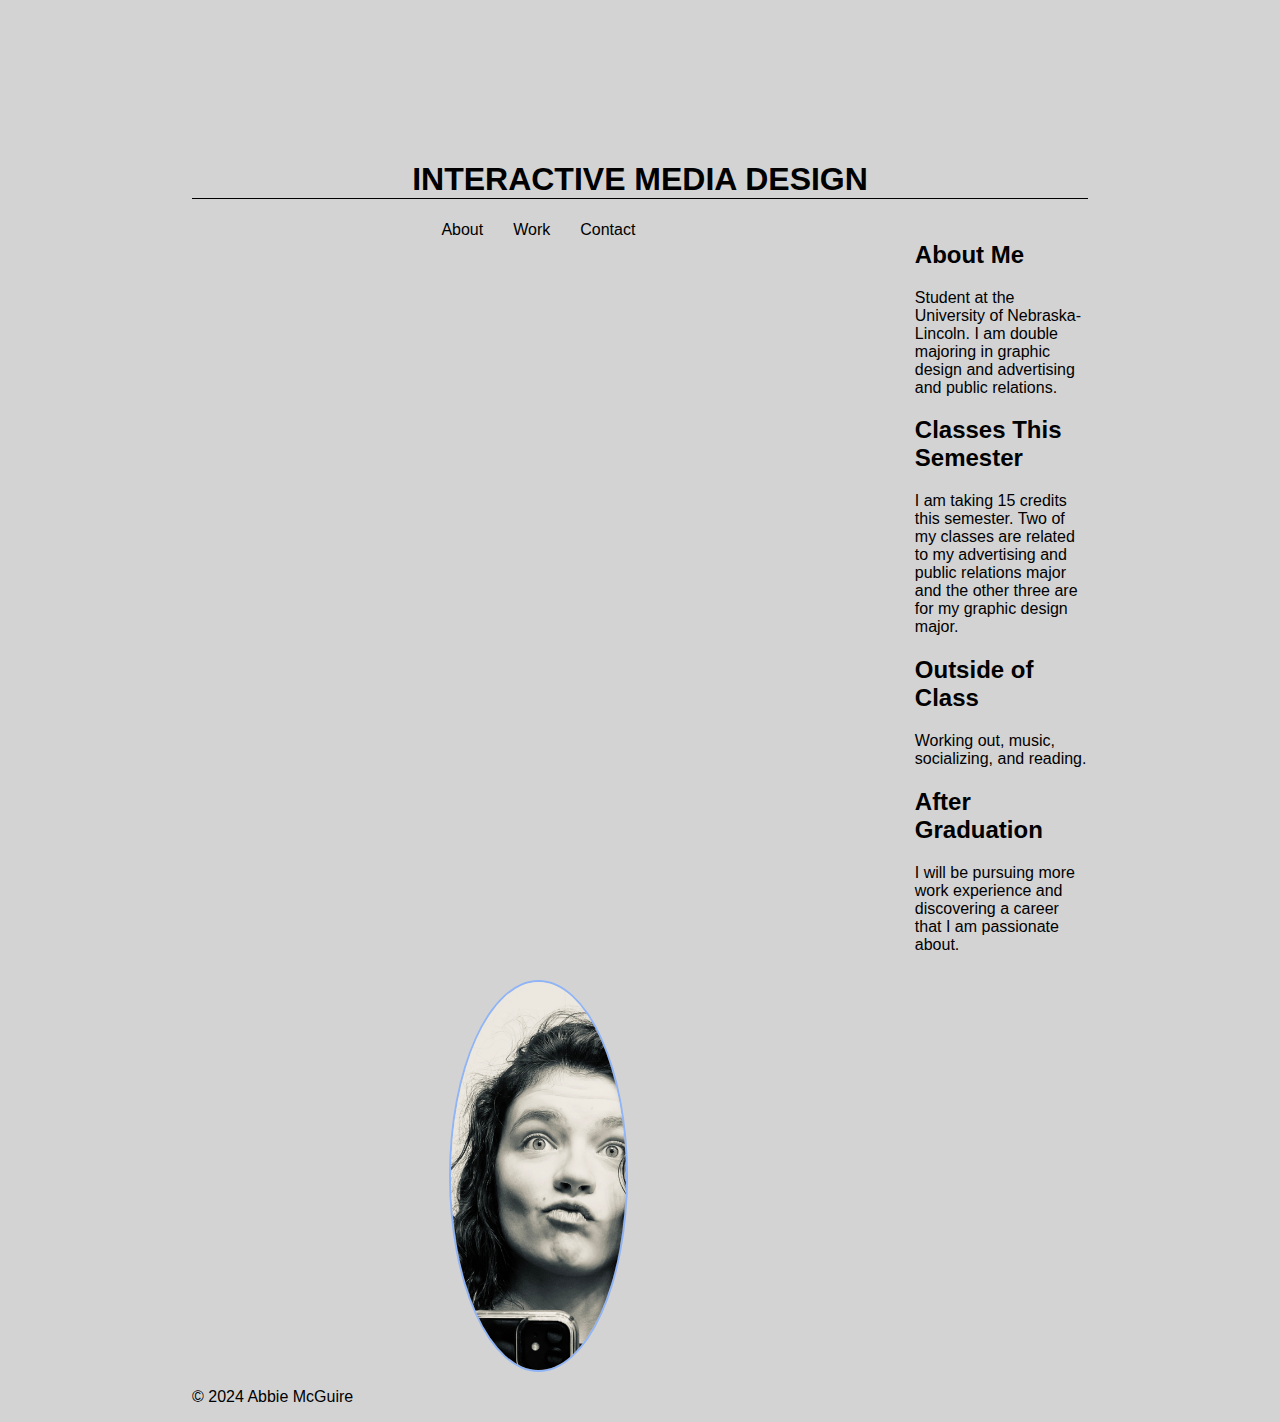
==== assignments/index.html @ d1b75935 "style and main" ====
<!DOCTYPE html>
<html lang="en">
<head>
    <meta charset="UTF-8">
    <meta name="viewport" content="width=device-width, initial-scale=1.0">
    <title>Abbie McGuire</title>
    <link rel="stylesheet" href="style.css">
</head>
<body>
 
    <!-- Header -->
    <header>
    <h1>Interactive Media Design</h1>
    </header>

    <main>
    <!-- Nav -->
    <nav>
        <ul>
            <li>About</li>
            <li>Work</li>
            <li>Contact</li>
          </ul> 
    </nav>

    <!-- Section -->
    <section>
    <h2>About Me</h2>
    <p>Student at the University of Nebraska-Lincoln. I am double majoring
        in graphic design and advertising and public relations.
    </p>
    <h2>Classes This Semester</h2>
    <p>I am taking 15 credits this semester. Two of my classes are related
        to my advertising and public relations major and the other three
        are for my graphic design major.
    </p>
    <h2>Outside of Class</h2>
    <p>Working out, music, socializing, and reading. </p>
    <h2>After Graduation</h2>
    <p>I will be pursuing more work experience and discovering 
        a career that I am passionate about.
    </p>
    </section>

    <!-- Aside -->
    <aside>
        <img src="ProfileAM.jpg" alt="Picture of Abbie McGuire" width="388px" height="388px">
    </aside>
</main>
    <!-- Footer -->
    <footer>
        <p>&copy; 2024 Abbie McGuire</p>
    </footer>
</body>
</html>
---- assignments/style.css ----
body {
   background-color: lightgrey;
   background-image: url(https://www.toptal.com/designers/subtlepatterns/uploads/white-waves.png);
   margin: 0 15%;
   font-family: sans-serif;
}



header {
   background-color: ;
   color: #fff
   padding: 35px 25px;
}

nav {
   background-color: ;
}
nav ul {
   display: flex;
   list-style: none;
   justify-content: center;
   gap: 30px;
   padding: 0 30px;
   margin: 0;
}
nav ul li {}
nav ul li a {
   display: block;
   color: #fff;
   text-decoration: none;
   padding: 16px;
   background-color: #444;
   border-radius: 12px;
   min-width: 120px;
   text-align: center;
   transition: background-color 0.25s ease;
}
nav ul li a:hover {
background-color: #111;
}

main {
   display: grid;
   grid-template-columns: 4fr 1fr;
   column-gap: 30px;
}

aside img {
   border: 2px solid #8fb4f7;
   border-radius: 50%;
   object-fit: cover;
   max-width: 250px;
}

img {
   width: 175px;
    overflow: clip;
    text-align: center;
    display: block;
    margin-left: auto;
    margin-right: auto;
    margin-bottom: 0px;
    margin-top: 10px;
}
h1 {
   text-align: center;
   text-transform: uppercase;
   border-bottom: 1px solid black;
   margin-top: 18%;
}
h2 {

}

@media (max-width; 720px) {
   nav ul {
      flex-direction: column;
      gap: 15px;
   }
   aside {
      order: -1;
      text-align: center;
      margin-top: 30px;
   }
   main {
      display: grid;
      grid-template-columns: auto;
      row-gap: 0;
   }
   aside img {
      width: 90%;
   } 
}
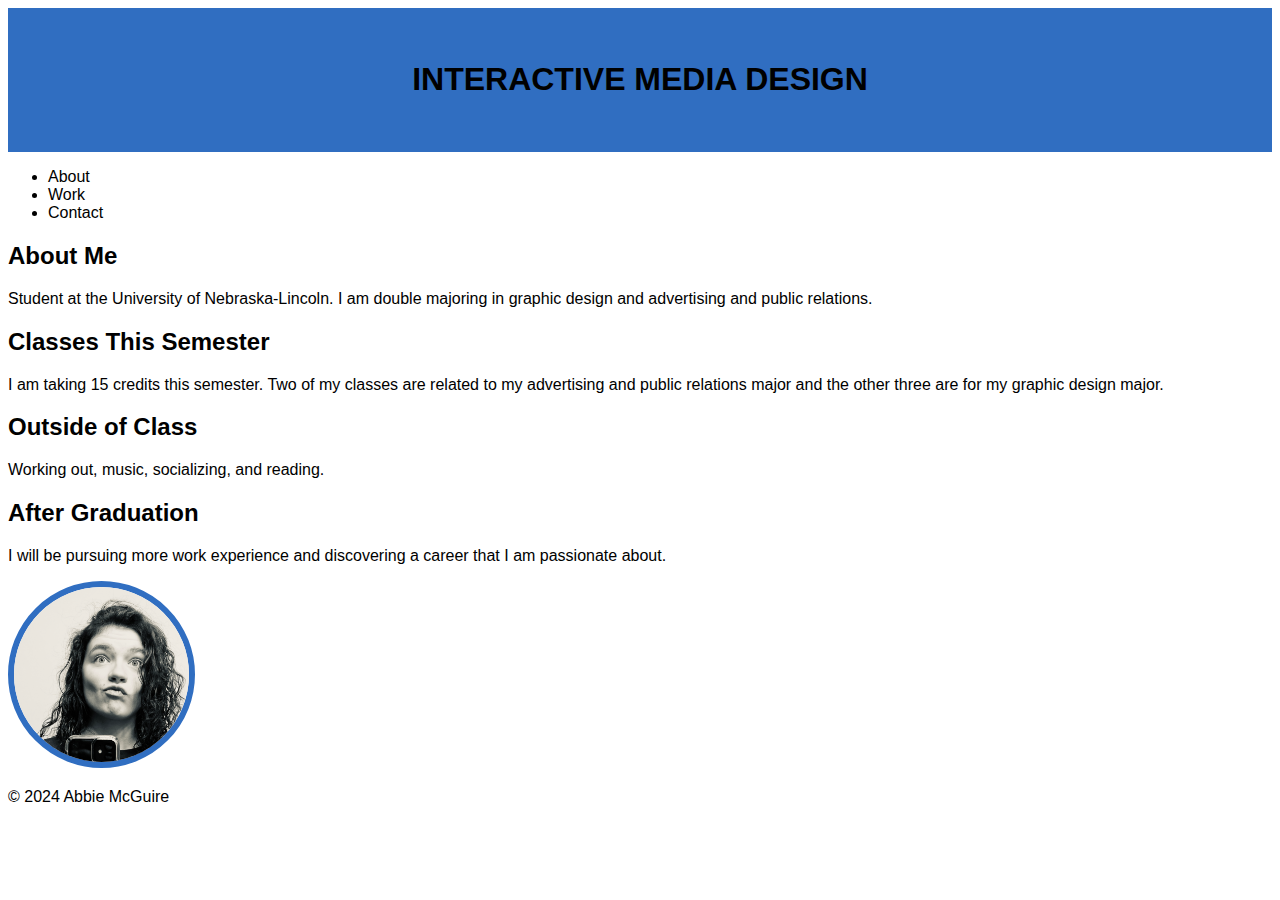
==== commit 3c47b39b: "change for EX" ====
--- a/assignments/index.html
+++ b/assignments/index.html
@@ -44,7 +44,7 @@
 
     <!-- Aside -->
     <aside>
-        <img src="ProfileAM.jpg" alt="Picture of Abbie McGuire" width="388px" height="388px">
+        <img src="ProfileAM.jpg" alt="Picture of Abbie McGuire">
     </aside>
 </main>
     <!-- Footer -->
--- a/assignments/style.css
+++ b/assignments/style.css
@@ -1,96 +1,60 @@
+
 body {
-   background-color: lightgrey;
    background-image: url(https://www.toptal.com/designers/subtlepatterns/uploads/white-waves.png);
-   margin: 0 15%;
    font-family: sans-serif;
 }
 
 
 
 header {
-   background-color: ;
-   color: #fff
-   padding: 35px 25px;
+   background-color: rgb(48,110,193);
+   color:white;
+   padding: 2rem;
+
 }
 
 nav {
-   background-color: ;
+   
 }
 nav ul {
-   display: flex;
-   list-style: none;
-   justify-content: center;
-   gap: 30px;
-   padding: 0 30px;
-   margin: 0;
+   
 }
-nav ul li {}
+nav ul li {
+
+}
 nav ul li a {
-   display: block;
-   color: #fff;
-   text-decoration: none;
-   padding: 16px;
-   background-color: #444;
-   border-radius: 12px;
-   min-width: 120px;
-   text-align: center;
-   transition: background-color 0.25s ease;
+   
 }
 nav ul li a:hover {
-background-color: #111;
+
 }
 
-main {
-   display: grid;
-   grid-template-columns: 4fr 1fr;
-   column-gap: 30px;
+
+aside {
+
 }
-
 aside img {
-   border: 2px solid #8fb4f7;
-   border-radius: 50%;
+   max-width: 250px;
+   border: 6px solid rgb(48,110,193);
+   border-radius: 100%;
+   aspect-ratio: 1/1;
    object-fit: cover;
-   max-width: 250px;
 }
 
 img {
    width: 175px;
-    overflow: clip;
-    text-align: center;
-    display: block;
-    margin-left: auto;
-    margin-right: auto;
-    margin-bottom: 0px;
-    margin-top: 10px;
 }
 h1 {
    text-align: center;
    text-transform: uppercase;
-   border-bottom: 1px solid black;
-   margin-top: 18%;
+   font-size: 2rem;
+   color: black;
 }
 h2 {
-
+   font-size: 1.5rem;
 }
 
-@media (max-width; 720px) {
-   nav ul {
-      flex-direction: column;
-      gap: 15px;
-   }
-   aside {
-      order: -1;
-      text-align: center;
-      margin-top: 30px;
-   }
-   main {
-      display: grid;
-      grid-template-columns: auto;
-      row-gap: 0;
-   }
-   aside img {
-      width: 90%;
-   } 
+footer {
+   padding-bottom: 20px;
 }
 
-
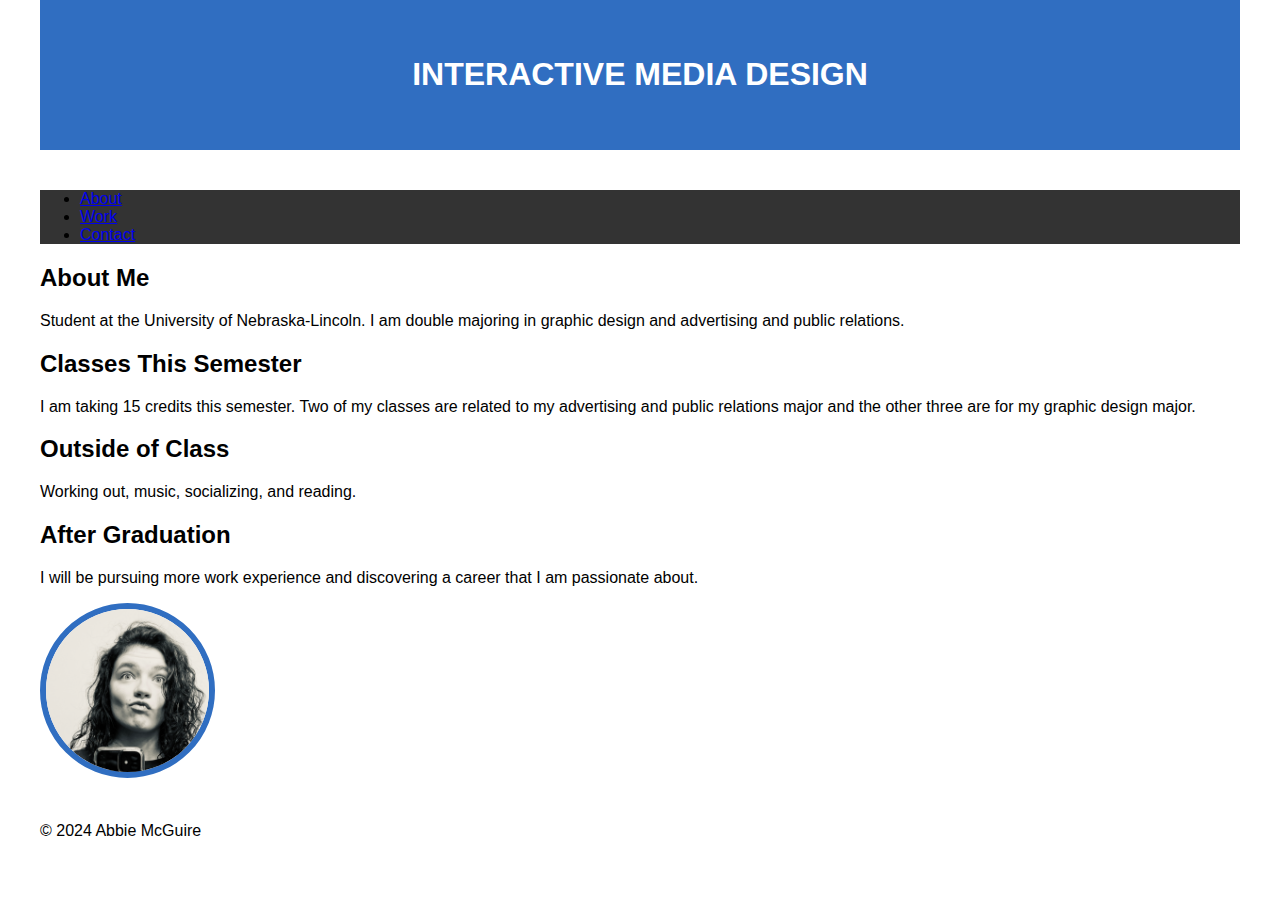
==== commit 462d9424: "add and style" ====
--- a/assignments/index.html
+++ b/assignments/index.html
@@ -7,7 +7,7 @@
     <link rel="stylesheet" href="style.css">
 </head>
 <body>
- 
+ <div class="container">
     <!-- Header -->
     <header>
     <h1>Interactive Media Design</h1>
@@ -17,14 +17,14 @@
     <!-- Nav -->
     <nav>
         <ul>
-            <li>About</li>
-            <li>Work</li>
-            <li>Contact</li>
+            <li><a href="about.html">About</a></li>
+            <li><a href="work.html">Work</a></li>
+            <li><a href="contact.html">Contact</a></li>
           </ul> 
     </nav>
 
     <!-- Section -->
-    <section>
+    <section class="col-span-8">
     <h2>About Me</h2>
     <p>Student at the University of Nebraska-Lincoln. I am double majoring
         in graphic design and advertising and public relations.
@@ -43,7 +43,7 @@
     </section>
 
     <!-- Aside -->
-    <aside>
+    <aside class="col-span-4">
         <img src="ProfileAM.jpg" alt="Picture of Abbie McGuire">
     </aside>
 </main>
@@ -51,5 +51,6 @@
     <footer>
         <p>&copy; 2024 Abbie McGuire</p>
     </footer>
+</div>
 </body>
 </html>--- a/assignments/style.css
+++ b/assignments/style.css
@@ -1,32 +1,38 @@
+* {
+   box-sizing: border-box;
+}
 
 body {
+   font-family: sans-serif;
    background-image: url(https://www.toptal.com/designers/subtlepatterns/uploads/white-waves.png);
-   font-family: sans-serif;
+   margin: 0;
+  
 }
-
-
 
 header {
    background-color: rgb(48,110,193);
    color:white;
-   padding: 2rem;
+   padding: 35px 25px;
 
 }
 
 nav {
-   
+   background-color: #333;
 }
 nav ul {
-   
+  
 }
 nav ul li {
 
 }
 nav ul li a {
+ 
+}
+nav ul li a:hover {
    
 }
-nav ul li a:hover {
-
+main {
+  
 }
 
 
@@ -48,7 +54,7 @@
    text-align: center;
    text-transform: uppercase;
    font-size: 2rem;
-   color: black;
+   color: white;
 }
 h2 {
    font-size: 1.5rem;
@@ -58,3 +64,26 @@
    padding-bottom: 20px;
 }
 
+/**** Layout ****/
+.container {
+   background-color: white;
+   display: grid;
+   gap: 1.5rem;
+   grid-template-columns: repeat (12, 1fr);
+   margin: 0 auto;
+   width: min(95%, 75rem);
+}
+.container > * {
+   grid-column: span 12;
+
+}
+
+/* Desktop Layout */
+@media screen and (min-wdith: 40rem) {
+   .col-span-8 {
+      grid-column: span 8:
+   }
+   .col-span-4 {
+      grid-column: span 4:
+   }
+}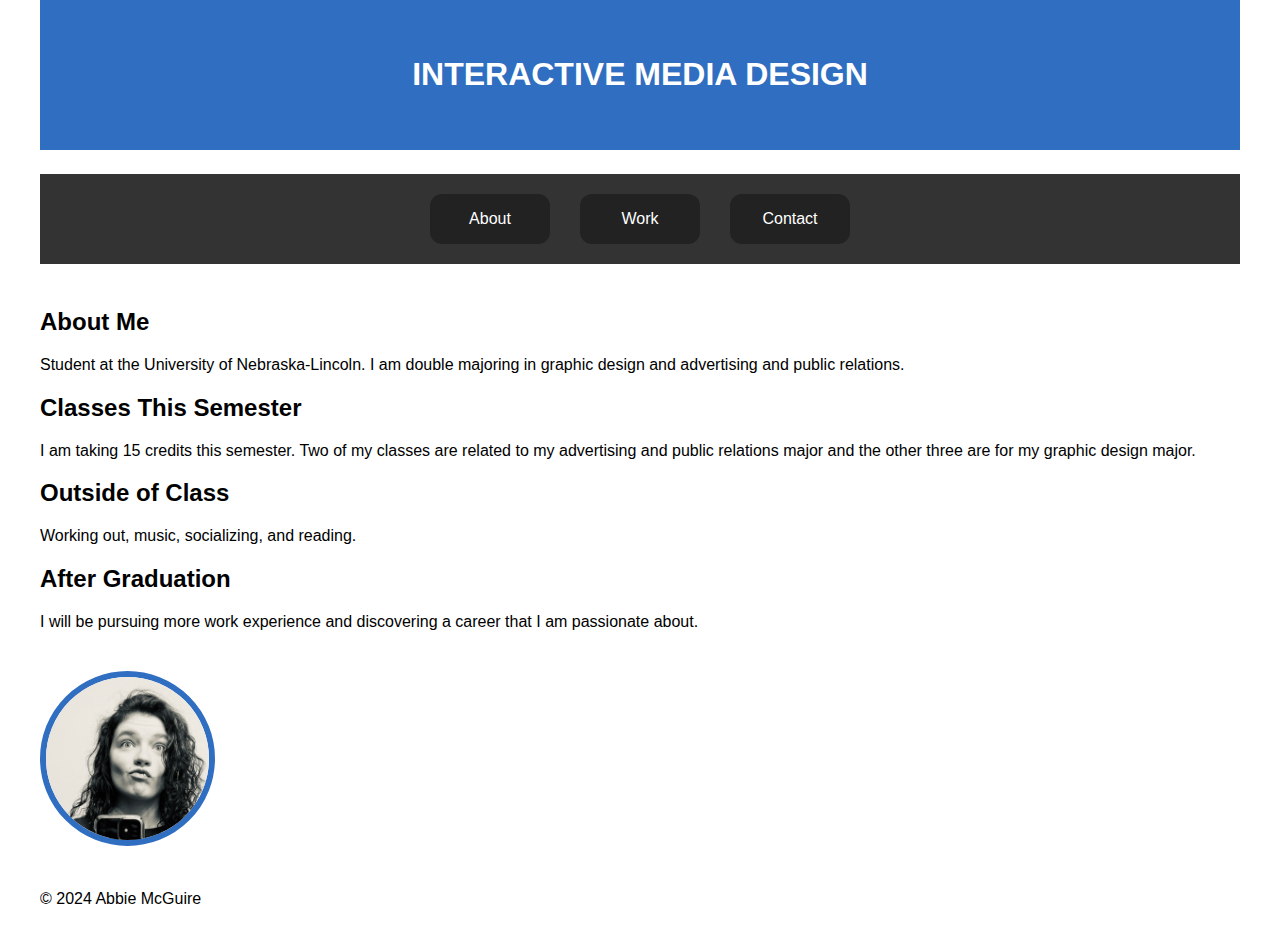
==== commit 64b40b2d: "contact" ====
--- a/assignments/index.html
+++ b/assignments/index.html
@@ -13,11 +13,11 @@
     <h1>Interactive Media Design</h1>
     </header>
 
-    <main>
+    
     <!-- Nav -->
     <nav>
         <ul>
-            <li><a href="about.html">About</a></li>
+            <li><a href="index.html">About</a></li>
             <li><a href="work.html">Work</a></li>
             <li><a href="contact.html">Contact</a></li>
           </ul> 
@@ -46,7 +46,7 @@
     <aside class="col-span-4">
         <img src="ProfileAM.jpg" alt="Picture of Abbie McGuire">
     </aside>
-</main>
+
     <!-- Footer -->
     <footer>
         <p>&copy; 2024 Abbie McGuire</p>
--- a/assignments/style.css
+++ b/assignments/style.css
@@ -20,25 +20,32 @@
    background-color: #333;
 }
 nav ul {
-  
-}
-nav ul li {
+   display: flex;
+   list-style: none;
+   justify-content: center;
+   margin: 0;
+   padding: 0 30px;
+   gap: 30px;
+   padding-top: 20px;
+   padding-bottom: 20px;
+ }
 
-}
-nav ul li a {
+ nav ul li a {
+   display: block;
+   color: #fff;
+   text-decoration: none;
+   padding: 16px;
+   background-color: #222;
+   border-radius: 12px;
+   min-width: 120px;
+   text-align: center;
+   transition: all 0.33s ease;
+ }
  
-}
-nav ul li a:hover {
-   
-}
-main {
-  
-}
+ nav ul li a:hover {
+   background-color: #999;
+ }
 
-
-aside {
-
-}
 aside img {
    max-width: 250px;
    border: 6px solid rgb(48,110,193);
@@ -60,6 +67,10 @@
    font-size: 1.5rem;
 }
 
+h3 {
+   font-size: 1.25rem;
+}
+
 footer {
    padding-bottom: 20px;
 }
@@ -74,16 +85,16 @@
    width: min(95%, 75rem);
 }
 .container > * {
-   grid-column: span 12;
+grid-column: span 12;
 
 }
 
 /* Desktop Layout */
 @media screen and (min-wdith: 40rem) {
    .col-span-8 {
-      grid-column: span 8:
+   grid-column: span 8;
    }
    .col-span-4 {
-      grid-column: span 4:
+   grid-column: span 4;
    }
 }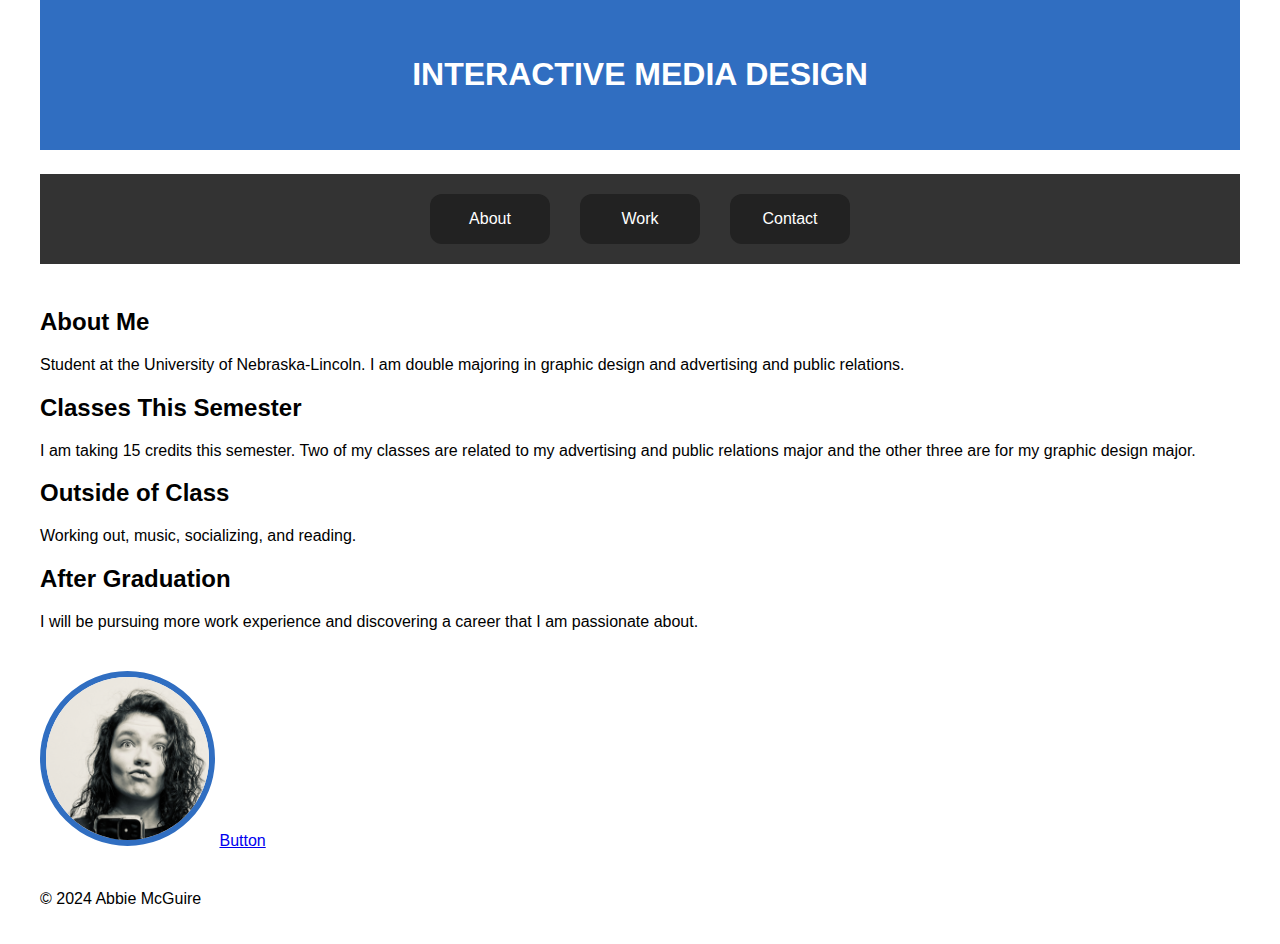
==== commit 3c65e793: "add button" ====
--- a/assignments/index.html
+++ b/assignments/index.html
@@ -45,6 +45,7 @@
     <!-- Aside -->
     <aside class="col-span-4">
         <img src="ProfileAM.jpg" alt="Picture of Abbie McGuire">
+        <a href="#">Button</a>
     </aside>
 
     <!-- Footer -->
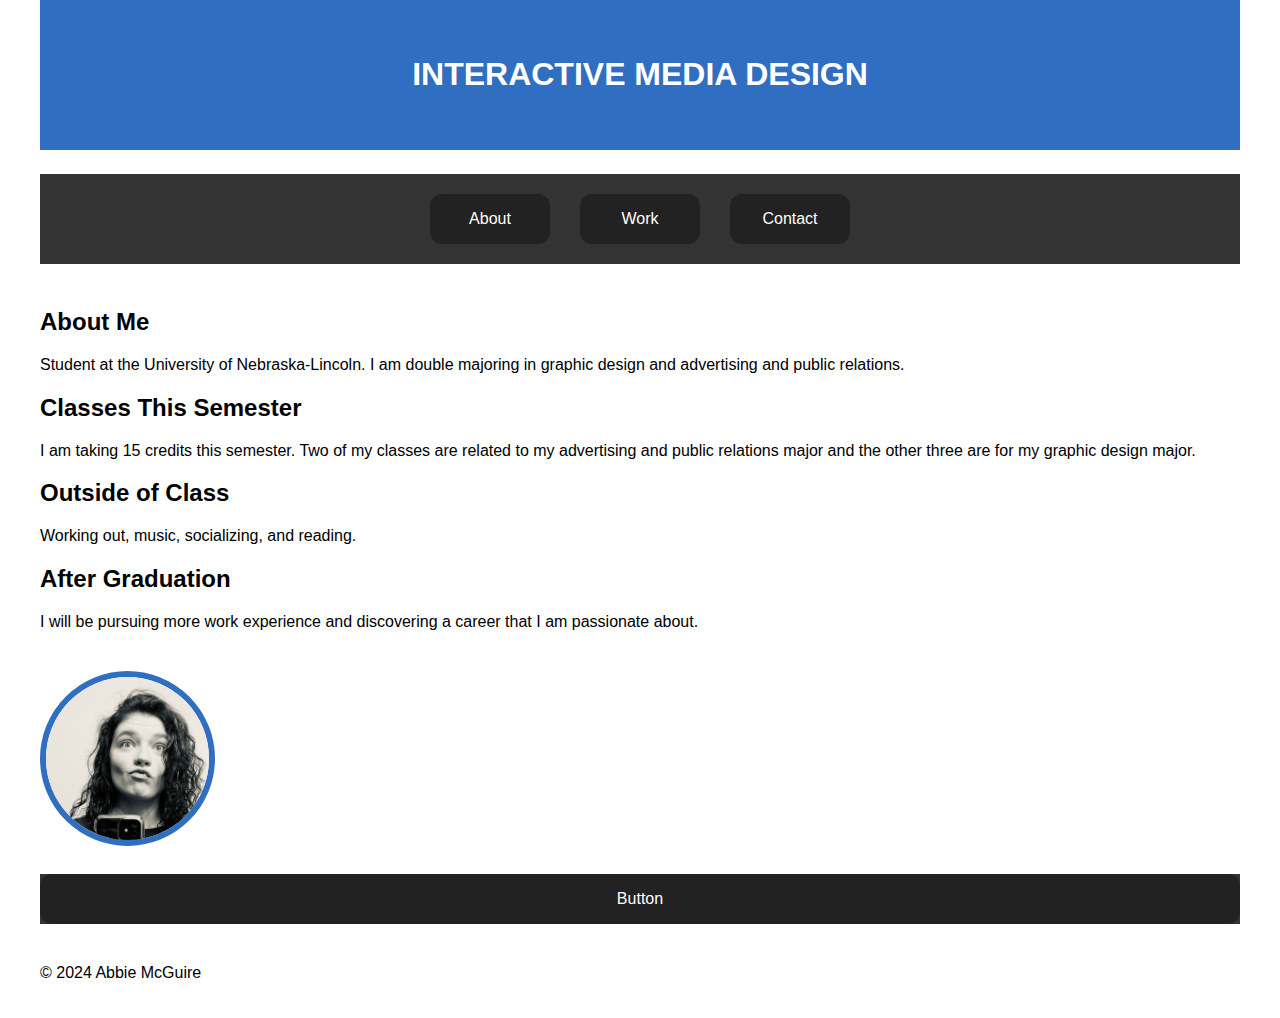
==== commit cf55cc6f: "add nav" ====
--- a/assignments/index.html
+++ b/assignments/index.html
@@ -45,9 +45,11 @@
     <!-- Aside -->
     <aside class="col-span-4">
         <img src="ProfileAM.jpg" alt="Picture of Abbie McGuire">
-        <a href="#">Button</a>
     </aside>
 
+<nav>
+    <a href="#">Button</a>
+</nav>
     <!-- Footer -->
     <footer>
         <p>&copy; 2024 Abbie McGuire</p>
--- a/assignments/style.css
+++ b/assignments/style.css
@@ -45,6 +45,21 @@
  nav ul li a:hover {
    background-color: #999;
  }
+
+a {
+   display: block;
+   color: #fff;
+   text-decoration: none;
+   padding: 16px;
+   background-color: #222;
+   border-radius: 12px;
+   min-width: 120px;
+   text-align: center;
+   transition: all 0.33s ease;
+}
+a:hover {
+   background-color: #999;
+}
 
 aside img {
    max-width: 250px;
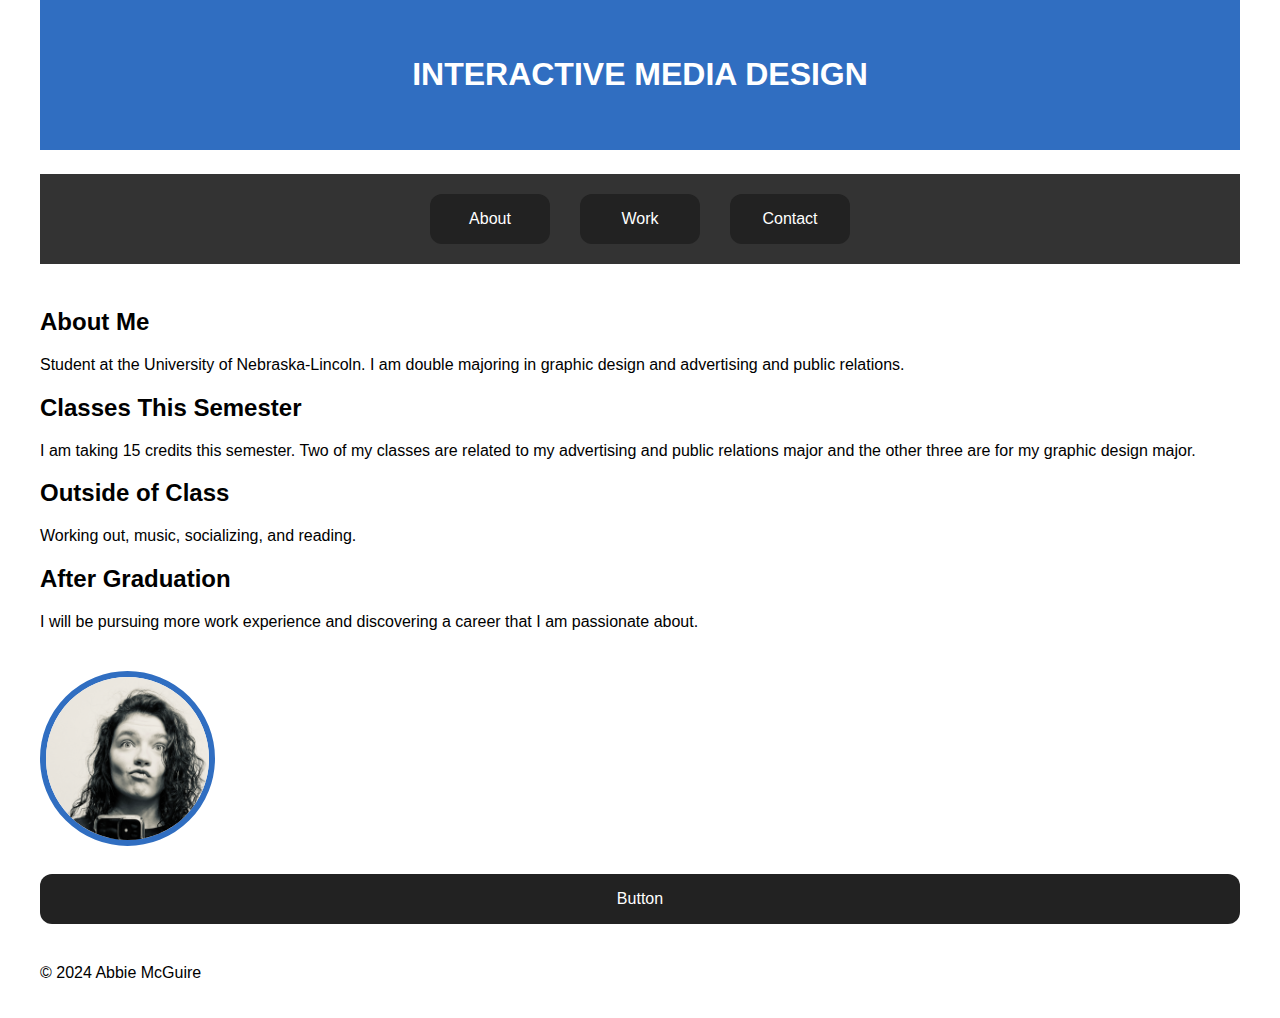
==== commit 028122fa: "button stuff" ====
--- a/assignments/index.html
+++ b/assignments/index.html
@@ -47,9 +47,9 @@
         <img src="ProfileAM.jpg" alt="Picture of Abbie McGuire">
     </aside>
 
-<nav>
+<aside class=".col-span-4">
     <a href="#">Button</a>
-</nav>
+</aside>
     <!-- Footer -->
     <footer>
         <p>&copy; 2024 Abbie McGuire</p>
--- a/assignments/style.css
+++ b/assignments/style.css
@@ -53,7 +53,7 @@
    padding: 16px;
    background-color: #222;
    border-radius: 12px;
-   min-width: 120px;
+   min-width: 80px;
    text-align: center;
    transition: all 0.33s ease;
 }
@@ -112,4 +112,4 @@
    .col-span-4 {
    grid-column: span 4;
    }
-}+}
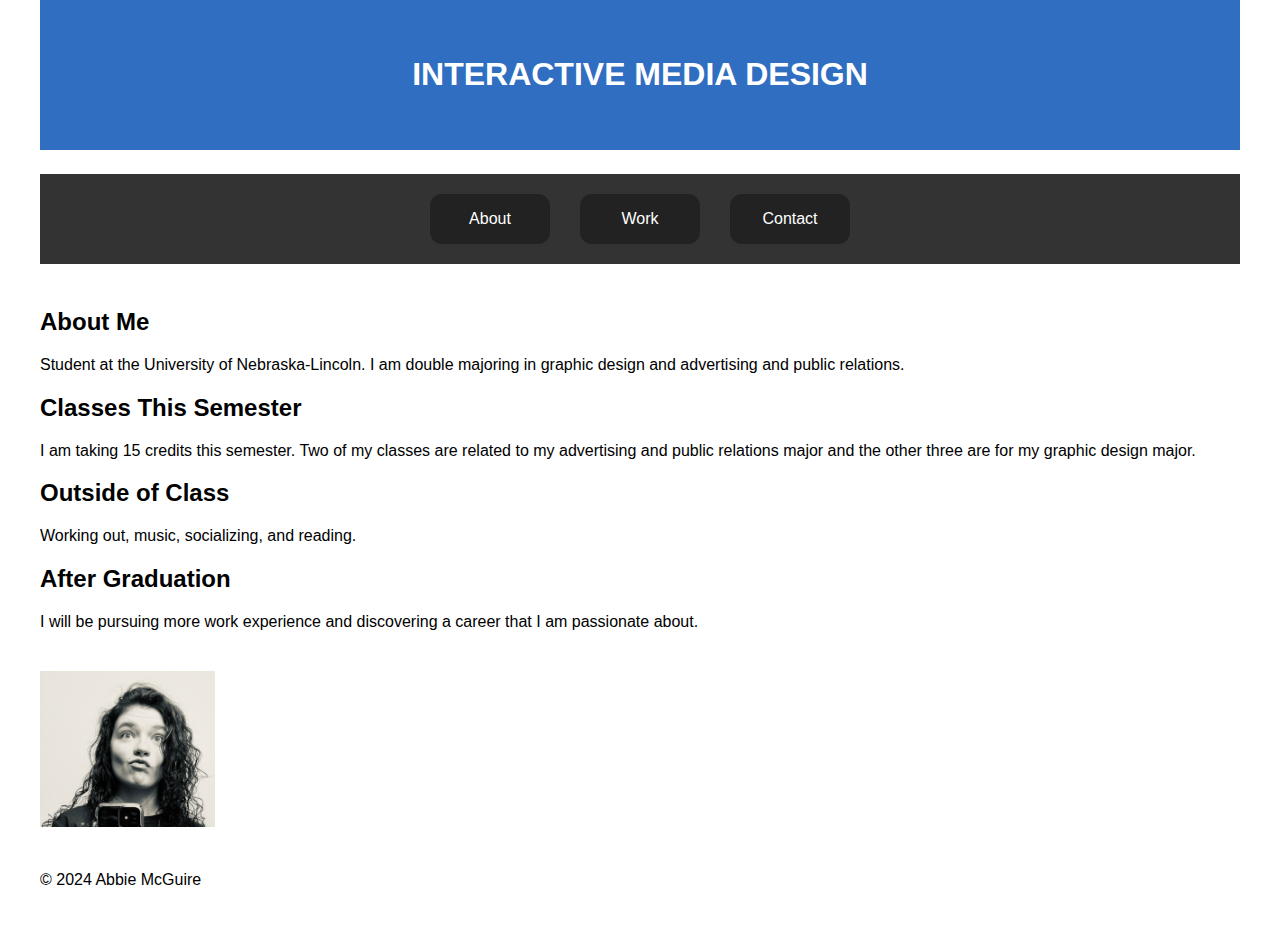
==== commit 0cd13b98: "delete button" ====
--- a/assignments/index.html
+++ b/assignments/index.html
@@ -47,9 +47,6 @@
         <img src="ProfileAM.jpg" alt="Picture of Abbie McGuire">
     </aside>
 
-<aside class=".col-span-4">
-    <a href="#">Button</a>
-</aside>
     <!-- Footer -->
     <footer>
         <p>&copy; 2024 Abbie McGuire</p>
--- a/assignments/style.css
+++ b/assignments/style.css
@@ -46,29 +46,6 @@
    background-color: #999;
  }
 
-a {
-   display: block;
-   color: #fff;
-   text-decoration: none;
-   padding: 16px;
-   background-color: #222;
-   border-radius: 12px;
-   min-width: 80px;
-   text-align: center;
-   transition: all 0.33s ease;
-}
-a:hover {
-   background-color: #999;
-}
-
-aside img {
-   max-width: 250px;
-   border: 6px solid rgb(48,110,193);
-   border-radius: 100%;
-   aspect-ratio: 1/1;
-   object-fit: cover;
-}
-
 img {
    width: 175px;
 }
